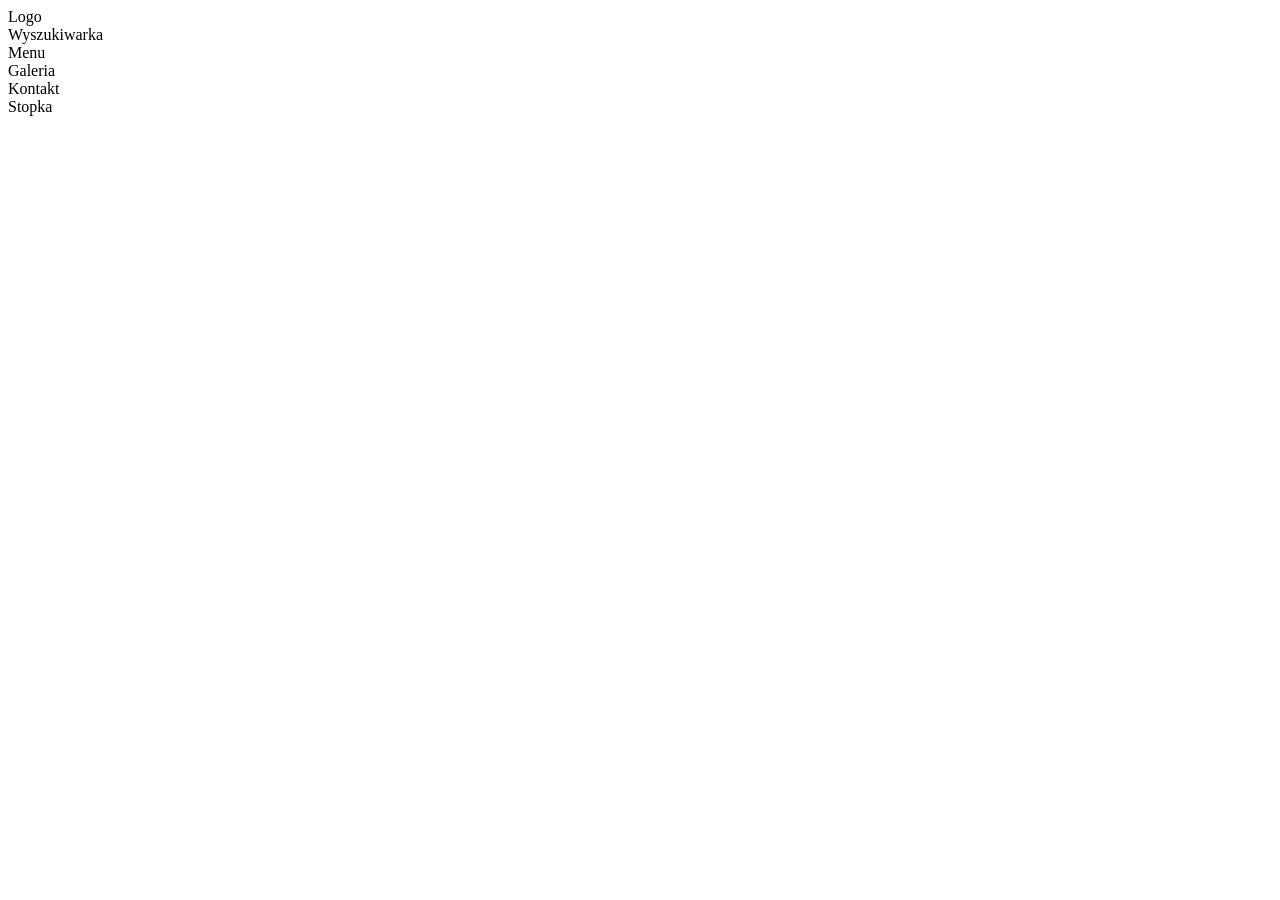
==== 01_CSS_Grid_project/index.html @ 1d142ac7 "Project Start" ====
<!DOCTYPE html>
<html lang="pl">

<head>
    <meta charset="UTF-8">
    <meta name="viewport" content="width=device-width, initial-scale=1.0">
    <title>CSS Grid</title>
</head>

<body>
    <div class="grid">
        <section class="logo">Logo</section>
        <section class="search">Wyszukiwarka </section>
        <nav class="menu">Menu</nav>
        <section class="gallery">Galeria</section>
        <section class="contact">Kontakt</section>
        <footer class="footer">Stopka</footer>
    </div>

</body>

</html>
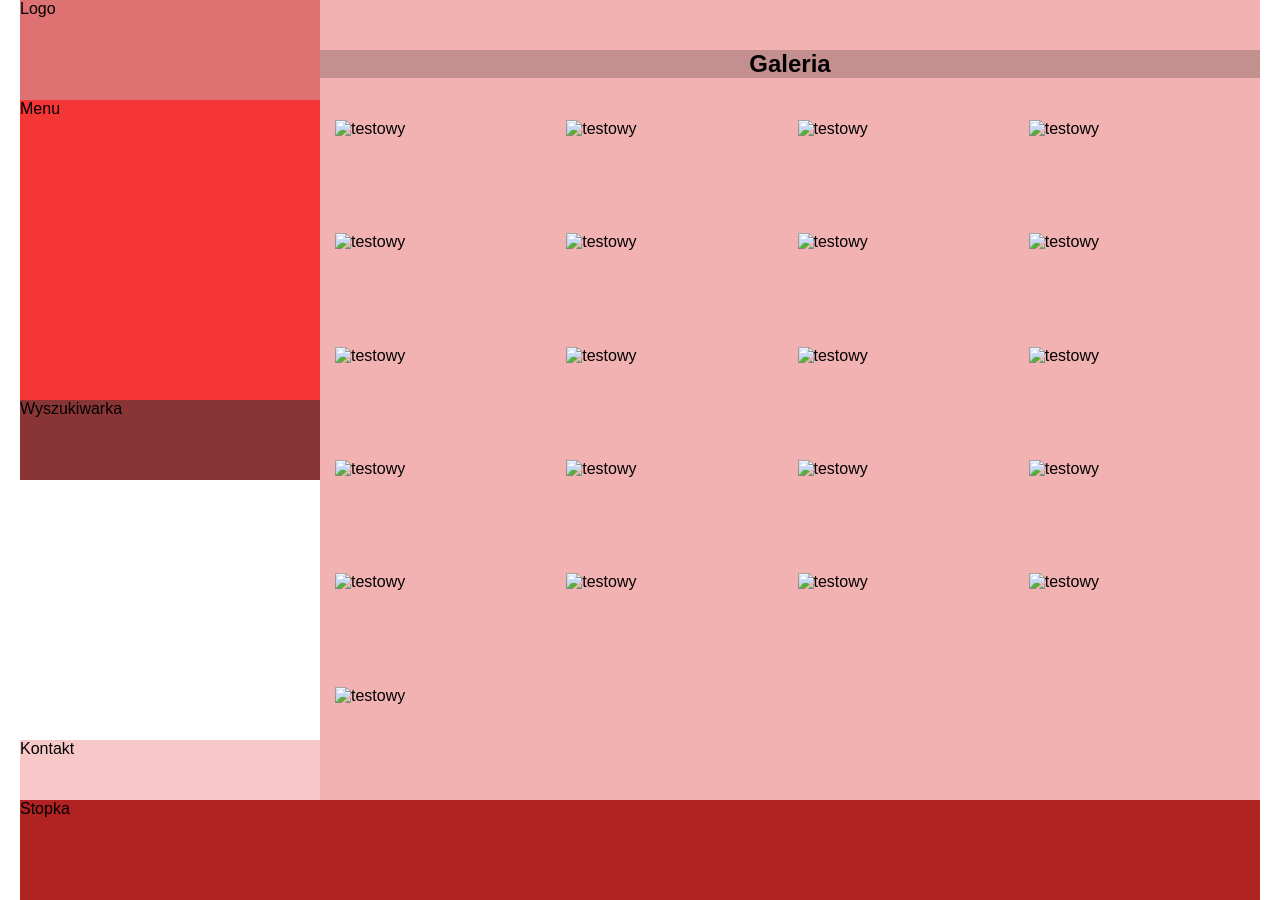
==== commit 6f22186b: "End of lesson" ====
--- a/01_CSS_Grid_project/index.html
+++ b/01_CSS_Grid_project/index.html
@@ -5,6 +5,7 @@
     <meta charset="UTF-8">
     <meta name="viewport" content="width=device-width, initial-scale=1.0">
     <title>CSS Grid</title>
+    <link rel="stylesheet" href="css/style.css">
 </head>
 
 <body>
@@ -12,7 +13,31 @@
         <section class="logo">Logo</section>
         <section class="search">Wyszukiwarka </section>
         <nav class="menu">Menu</nav>
-        <section class="gallery">Galeria</section>
+        <section class="gallery">
+            <h1>Galeria</h1>
+            <img src="https://placeimg.dev/640x480/1F42E5" alt="testowy"/>
+            <img src="https://placeimg.dev/640x480/226E5" alt="testowy"/>
+            <img src="https://placeimg.dev/640x480/3F26E5" alt="testowy"/>
+            <img src="https://placeimg.dev/640x480/4F4615" alt="testowy"/>
+            <img src="https://placeimg.dev/640x480/5F2E5" alt="testowy"/>
+            <img src="https://placeimg.dev/640x480/6F46E5" alt="testowy"/>
+            <img src="https://placeimg.dev/640x480/7F41E5" alt="testowy"/>
+            <img src="https://placeimg.dev/640x480/8F46E5" alt="testowy"/>
+            <img src="https://placeimg.dev/640x480/9F46E5" alt="testowy"/>
+            <img src="https://placeimg.dev/640x480/0116E5" alt="testowy"/>
+            <img src="https://placeimg.dev/640x480/1346E5" alt="testowy"/>
+            <img src="https://placeimg.dev/640x480/1621E5" alt="testowy"/>
+            <img src="https://placeimg.dev/640x480/884232" alt="testowy"/>
+            <img src="https://placeimg.dev/640x480/994111" alt="testowy"/>
+            <img src="https://placeimg.dev/640x480/6546E5" alt="testowy"/>
+            <img src="https://placeimg.dev/640x480/6546E5" alt="testowy"/>
+            <img src="https://placeimg.dev/640x480/6546E5" alt="testowy"/>
+            <img src="https://placeimg.dev/640x480/6546E5" alt="testowy"/>
+            <img src="https://placeimg.dev/640x480/6546E5" alt="testowy"/>
+            <img src="https://placeimg.dev/640x480/6546E5" alt="testowy"/>
+            <img src="https://placeimg.dev/640x480/6546E5" alt="testowy"/>
+
+        </section>
         <section class="contact">Kontakt</section>
         <footer class="footer">Stopka</footer>
     </div>
--- a/01_CSS_Grid_project/css/style.css
+++ b/01_CSS_Grid_project/css/style.css
@@ -0,0 +1,105 @@
+body {
+  margin: 0;
+  font-family: sans-serif;
+}
+
+.grid {
+  display: grid;
+  grid-template-columns: minmax(120px, 200px) minmax(240px, 1fr) 80px;
+  grid-template-rows: auto 1fr auto auto;
+  grid-template-areas: "logotype search menu" "gallery gallery gallery" "contact contact contact" "footer footer footer";
+}
+@media (min-width: 1024px) {
+  .grid {
+    grid-template-columns: minmax(300px, auto) 1fr;
+    grid-template-rows: auto auto auto 1fr auto auto;
+    grid-template-areas: "logotype gallery" "menu gallery" "search gallery" ". gallery" "contact gallery" "footer footer";
+  }
+}
+.grid {
+  min-height: 100vh;
+  max-width: 1240px;
+  margin: 0 auto;
+}
+
+.logo {
+  grid-column-start: 1;
+  grid-column-end: 2;
+  grid-row-start: 1;
+  grid-row-end: 2;
+  height: 100px;
+  background-color: #de7171;
+}
+@media (min-width: 1024px) {
+  .logo {
+    grid-area: logotype;
+  }
+}
+
+.search {
+  grid-column: 2/3;
+  grid-row: 1/2;
+  background-color: #8a3535;
+}
+@media (min-width: 1024px) {
+  .search {
+    grid-area: search;
+    min-height: 80px;
+  }
+}
+
+.menu {
+  grid-column: -1/-2;
+  grid-row: 1/2;
+  background-color: #f43636;
+}
+@media (min-width: 1024px) {
+  .menu {
+    grid-area: menu;
+    min-height: 300px;
+  }
+}
+
+.gallery {
+  grid-column: 1/-1;
+  grid-row: 2;
+  background-color: #f3b2b2;
+  display: grid;
+  grid-template-columns: repeat(auto-fill, minmax(205px, 1fr));
+  gap: 15px;
+  padding: 120px 15px 15px;
+  position: relative;
+}
+.gallery img {
+  width: 100%;
+}
+.gallery h1 {
+  position: absolute;
+  top: 30px;
+  left: 0;
+  width: 100%;
+  text-align: center;
+  background-color: rgba(0, 0, 0, 0.2);
+}
+@media (min-width: 1024px) {
+  .gallery {
+    grid-area: gallery;
+  }
+}
+
+.contact {
+  grid-area: 3/1/4/-1;
+  height: 60px;
+  background-color: #f8c8c8;
+}
+@media (min-width: 1024px) {
+  .contact {
+    grid-area: contact;
+  }
+}
+
+.footer {
+  grid-area: footer;
+  height: 100px;
+  background-color: #b12222;
+}/*# sourceMappingURL=style.css.map */
